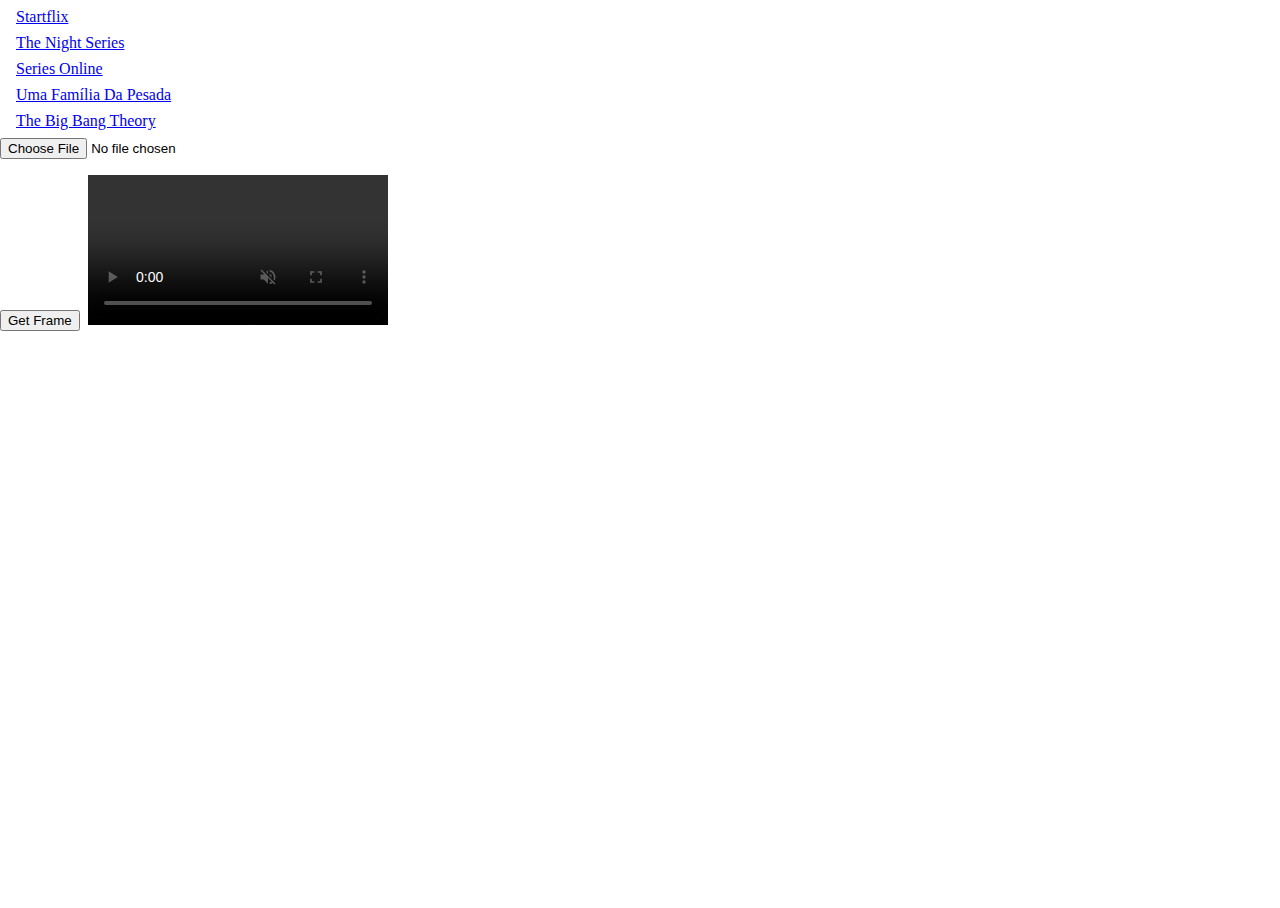
==== home.html @ 12dbcaea "init" ====
<!DOCTYPE html>
<html>
<head>
	<style type="text/css">
		html, body {
			width: 100%;
			height: 100%;
			outline: none;
			border: 0;
			margin: 0;
			padding: 0;
		}
		a {
			display: block;
			margin: .5rem 1rem;
		}
	</style>
</head>
<body>
	<div>
		<a href="https://startflix.net">Startflix</a>
		<a href="https://www.thenightseries.org">The Night Series</a>
		<a href="https://ver.series-online.info">Series Online</a>
		<a href="https://animesonlinebr.co/video/20841">Uma Família Da Pesada</a>
		<a href="https://filmesonlineseries.org/the-big-bang-theory/">The Big Bang Theory</a>
	</div>
	<input type="file" accept="video/*" />
	<p id="progress"></p>
	<button onclick="getFrame()">Get Frame</button>
	<img />
	<video controls muted />
	<script type="text/javascript">
		document.querySelector('input').addEventListener('change', selectVideo, false);
		const video = document.querySelector('video');
		const img = document.querySelector('img');

		function getFrame() {
			const canvas = document.createElement('canvas');
			const ctx = canvas.getContext('2d');
			canvas.width = video.videoWidth;
			canvas.height = video.videoHeight;
			ctx.drawImage(video, 0, 0);
			canvas.toBlob((blob) => {
				img.src = URL.createObjectURL(blob);
				URL.revokeObjectURL(blob);
			}, 'image/jpeg');
		}

		function selectVideo() {
			video.src = URL.createObjectURL(this.files[0]);
			URL.revokeObjectURL(this.files[0]);
		}
	</script>>
</body>
</html>
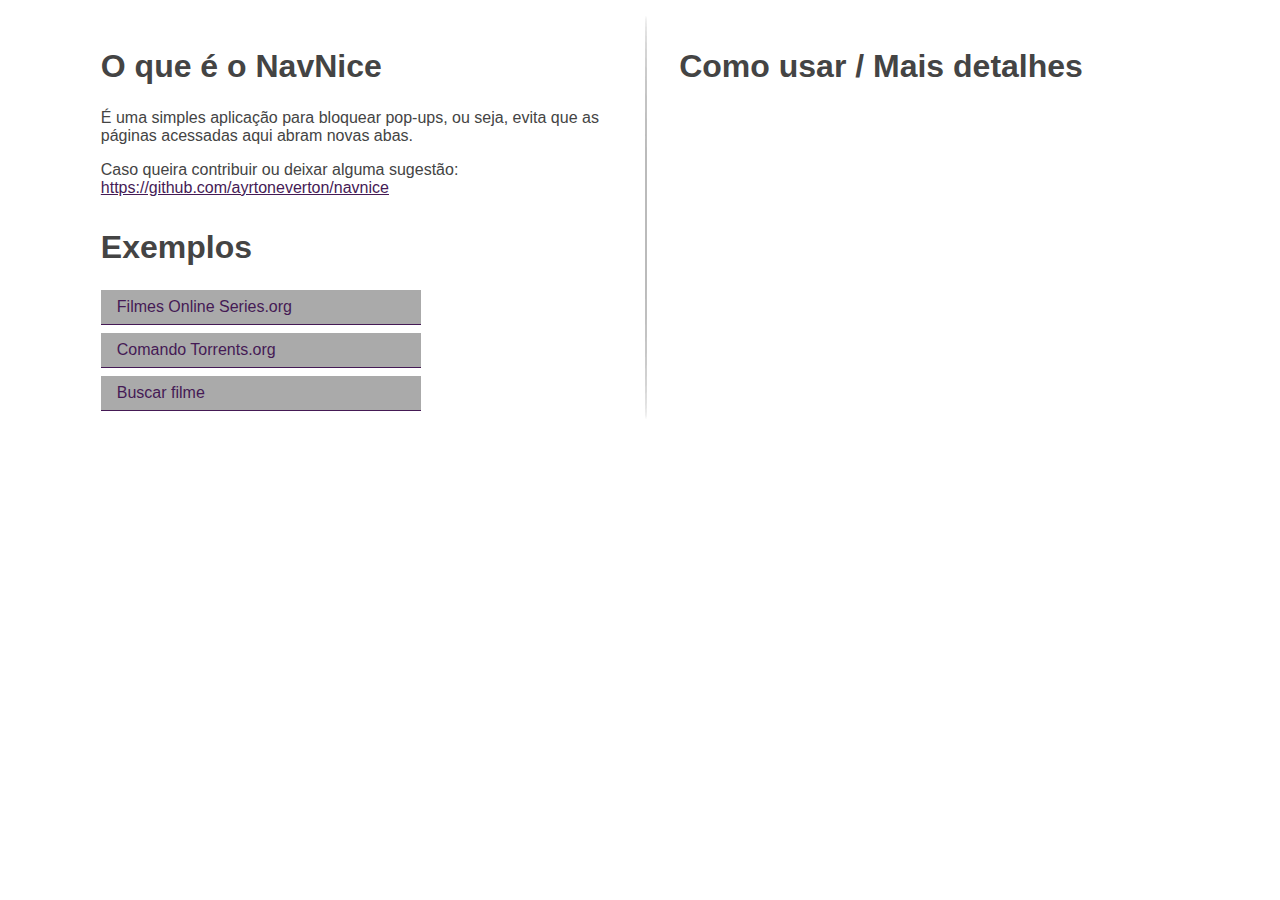
==== commit bdc5ab03: "step 7" ====
--- a/home.html
+++ b/home.html
@@ -1,55 +1,94 @@
 <!DOCTYPE html>
 <html>
-<head>
-	<style type="text/css">
-		html, body {
-			width: 100%;
-			height: 100%;
-			outline: none;
-			border: 0;
-			margin: 0;
-			padding: 0;
-		}
-		a {
-			display: block;
-			margin: .5rem 1rem;
-		}
-	</style>
-</head>
-<body>
-	<div>
-		<a href="https://startflix.net">Startflix</a>
-		<a href="https://www.thenightseries.org">The Night Series</a>
-		<a href="https://ver.series-online.info">Series Online</a>
-		<a href="https://animesonlinebr.co/video/20841">Uma Família Da Pesada</a>
-		<a href="https://filmesonlineseries.org/the-big-bang-theory/">The Big Bang Theory</a>
-	</div>
-	<input type="file" accept="video/*" />
-	<p id="progress"></p>
-	<button onclick="getFrame()">Get Frame</button>
-	<img />
-	<video controls muted />
-	<script type="text/javascript">
-		document.querySelector('input').addEventListener('change', selectVideo, false);
-		const video = document.querySelector('video');
-		const img = document.querySelector('img');
-
-		function getFrame() {
-			const canvas = document.createElement('canvas');
-			const ctx = canvas.getContext('2d');
-			canvas.width = video.videoWidth;
-			canvas.height = video.videoHeight;
-			ctx.drawImage(video, 0, 0);
-			canvas.toBlob((blob) => {
-				img.src = URL.createObjectURL(blob);
-				URL.revokeObjectURL(blob);
-			}, 'image/jpeg');
-		}
-
-		function selectVideo() {
-			video.src = URL.createObjectURL(this.files[0]);
-			URL.revokeObjectURL(this.files[0]);
-		}
-	</script>>
-</body>
-</html>+	<head>
+		<style type="text/css">
+			* {
+				outline: none;
+				border: 0;
+				margin: 0;
+				padding: 0;
+				box-shadow: none;
+				font-family: sans-serif;
+				word-break: break-word;
+			}
+			body {
+				display: flex;
+				justify-content: center;
+				color: #444;
+				margin: auto;
+				padding: 1rem;
+			}
+			h1 {
+				margin: 2rem 0 1.5rem 0;
+			}
+			p {
+				max-width: 32rem;
+				margin-bottom: 1rem;
+			}
+			a {
+				color: #451A55;
+			}
+			.link {
+				max-width: 18rem;
+				display: block;
+				text-decoration: none;
+				padding: .5rem 1rem;
+				margin-bottom: .5rem;
+				background: #AAA;
+				border-bottom: solid .1rem #451A55;
+			}
+			.link:hover, .link:focus, a:hover, a:focus {
+				background: #999;
+			}
+			#divider {
+				width: .15rem;
+				margin: 0 2rem;
+				background: #BBB;
+				border-radius: 50%;
+			}
+			iframe {
+				max-width: 100%;
+			}
+			@media(max-width: 920px) {
+				body {
+					flex-direction: column;
+					width: fit-content;
+					padding-top: 0;
+				}
+				.link:last-child {
+					margin-bottom: 0;
+				}
+				#divider {
+					display: none;
+				}
+			}
+			@media(min-width: 1500px) {
+				html {		
+					font-size: 26px;
+				}
+			}
+			::-webkit-scrollbar {
+				width: .5rem;
+			}
+			::-webkit-scrollbar-thumb {
+				background-color: rgba(0, 0, 0, .3);
+			}
+		</style>
+	</head>
+	<body>
+		<div>
+			<h1>O que é o NavNice</h1>
+			<p>É uma simples aplicação para bloquear pop-ups, ou seja, evita que as páginas acessadas aqui abram novas abas.</p>
+			<p>Caso queira contribuir ou deixar alguma sugestão: <a href="https://github.com/ayrtoneverton/navnice">https://github.com/ayrtoneverton/navnice</a></p>
+			<h1>Exemplos</h1>
+			<a class="link" href="https://filmesonlineseries.org">Filmes Online Series.org</a>
+			<a class="link" href="https://comandotorrents.org">Comando Torrents.org</a>
+			<a class="link" href="https://www.bing.com/search?q=matrix online">Buscar filme</a>
+		</div>
+		<div id="divider"></div>
+		<div>
+			<h1>Como usar / Mais detalhes</h1>
+			<iframe width="500" height="255" src="https://www.youtube.com/embed/aaa" frameborder="0" allow="accelerometer; autoplay; encrypted-media; gyroscope; picture-in-picture" allowfullscreen></iframe>
+		</div>
+	</body>
+</html>
